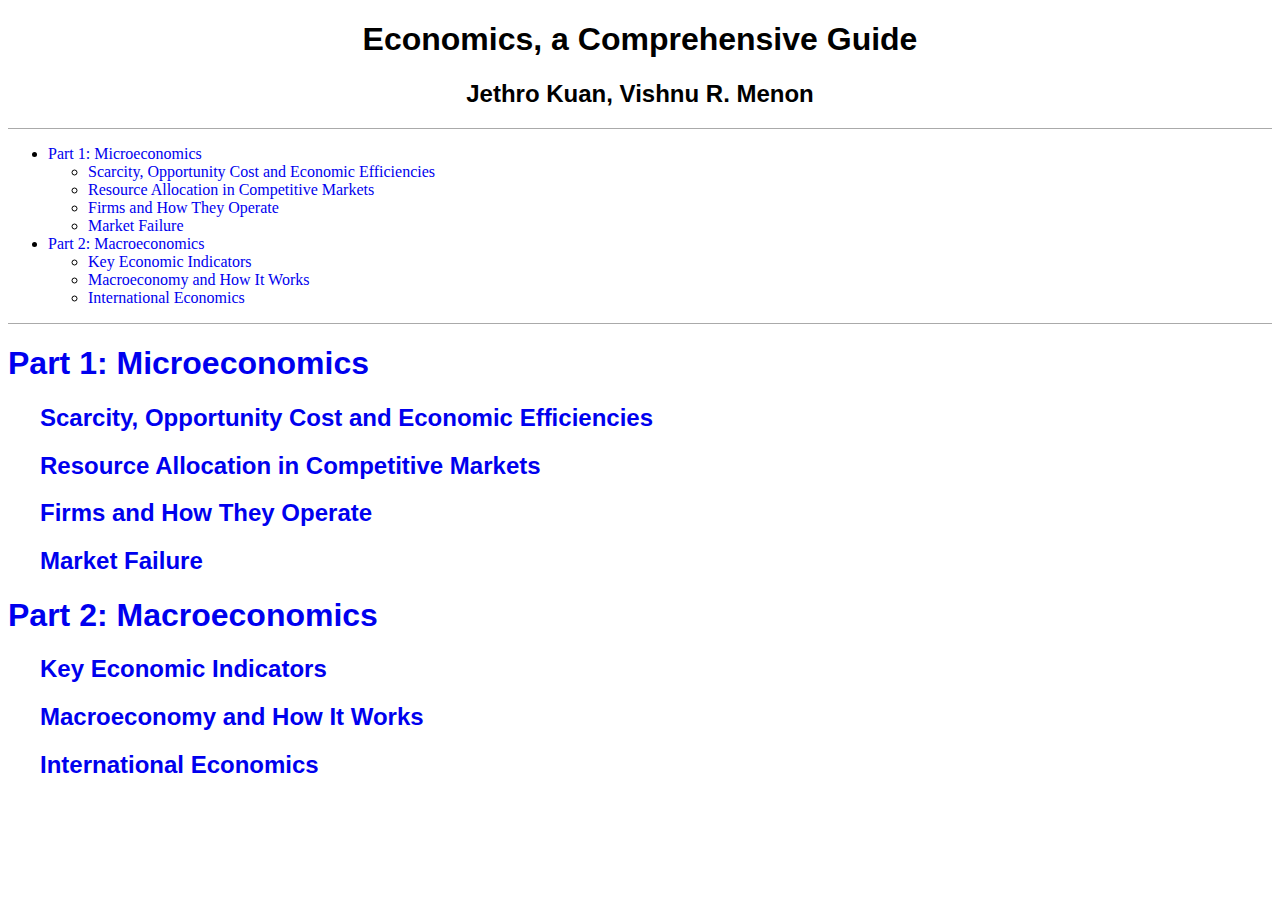
==== output/html/book.html @ 1fed78a3 "Added HTML base CSS" ====
<!DOCTYPE html>
<html>
<head>
  <meta charset="utf-8">
  <meta name="generator" content="pandoc">
  <meta name="author" content="Jethro Kuan, Vishnu R. Menon">
  <title>Economics, a Comprehensive Guide</title>
  <style type="text/css">code{white-space: pre;}</style>
  <!--[if lt IE 9]>
    <script src="http://html5shim.googlecode.com/svn/trunk/html5.js"></script>
  <![endif]-->
  <link href="data:text/css,div%23header%2C%20header%0A%20%20%20%20%7B%0A%20%20%20%20%2F%2A%20Put%20border%20on%20bottom%2E%20Separates%20it%20from%20TOC%20or%20body%20that%20comes%20after%20it%2E%20%2A%2F%0A%20%20%20%20border%2Dbottom%3A%201px%20solid%20%23aaa%3B%0A%20%20%20%20margin%2Dbottom%3A%200%2E5em%3B%0A%20%20%20%20%7D%0A%20%0A%2Etitle%20%2F%2A%20Pandoc%20title%20header%20%28h1%2Etitle%29%20%2A%2F%0A%20%20%20%20%7B%0A%20%20%20%20text%2Dalign%3A%20center%3B%0A%20%20%20%20%7D%0A%20%0A%2Eauthor%2C%20%2Edate%20%2F%2A%20Pandoc%20author%28s%29%20and%20date%20headers%20%28h2%2Eauthor%20and%20h3%2Edate%29%20%2A%2F%0A%20%20%20%20%7B%0A%20%20%20%20text%2Dalign%3A%20center%3B%0A%20%20%20%20%7D%0A%20%0A%2F%2A%20Pandoc%20table%20of%20contents%20DIV%20when%20using%20the%20%2D%2Dtoc%20option%2E%0A%20%20%20NOTE%3A%20this%20doesn%27t%20support%20Pandoc%27s%20%2D%2Did%2Dprefix%20option%20for%20%23TOC%20and%20%23header%2E%20%0A%20%20%20Probably%20would%20need%20to%20use%20div%5Bid%24%3D%27TOC%27%5D%20and%20div%5Bid%24%3D%27header%27%5D%20as%20selectors%2E%0A%2A%2F%0A%20%0Adiv%23TOC%2C%20nav%23TOC%0A%20%20%20%20%7B%0A%20%20%20%20%2F%2A%20Put%20border%20on%20bottom%20to%20separate%20it%20from%20body%2E%20%2A%2F%0A%20%20%20%20border%2Dbottom%3A%201px%20solid%20%23aaa%3B%0A%20%20%20%20margin%2Dbottom%3A%200%2E5em%3B%0A%20%20%20%20%7D%0A%20%0A%40media%20print%0A%20%20%20%20%7B%0A%20%20%20%20div%23TOC%2C%20nav%23TOC%0A%20%20%20%20%20%20%20%20%7B%0A%20%20%20%20%20%20%20%20%2F%2A%20Don%27t%20display%20TOC%20in%20print%20%2A%2F%0A%20%20%20%20%20%20%20%20display%3A%20none%3B%0A%20%20%20%20%20%20%20%20%7D%0A%20%20%20%20%7D%0A%20%0A%2F%2A%20%2D%2D%2D%2D%20Headers%20and%20sections%20%2D%2D%2D%2D%20%2A%2F%0A%20%0Ah1%2C%20h2%2C%20h3%2C%20h4%2C%20h5%2C%20h6%0A%7B%0A%20%20%20%20font%2Dfamily%3A%20%22Helvetica%20Neue%22%2C%20Helvetica%2C%20%22Liberation%20Sans%22%2C%20Calibri%2C%20Arial%2C%20sans%2Dserif%3B%20%2F%2A%20Sans%2Dserif%20headers%20%2A%2F%0A%20%0A%20%20%20%20%2F%2A%20font%2Dfamily%3A%20%22Liberation%20Serif%22%2C%20%22Georgia%22%2C%20%22Times%20New%20Roman%22%2C%20serif%3B%20%2F%2A%20Serif%20headers%20%2A%2F%0A%20%0A%20%20%20%20page%2Dbreak%2Dafter%3A%20avoid%3B%20%2F%2A%20Firefox%2C%20Chrome%2C%20and%20Safari%20do%20not%20support%20the%20property%20value%20%22avoid%22%20%2A%2F%0A%7D%0A%20%0A%2F%2A%20Pandoc%20with%20%2D%2Dsection%2Ddivs%20option%20%2A%2F%0A%20%0Adiv%20div%2C%20section%20section%20%2F%2A%20Nested%20sections%20%2A%2F%0A%20%20%20%20%7B%0A%20%20%20%20margin%2Dleft%3A%202em%3B%20%2F%2A%20This%20will%20increasingly%20indent%20nested%20header%20sections%20%2A%2F%0A%20%20%20%20%7D%0A%20%0Ap%20%7B%7D%0A%20%0Ablockquote%0A%20%20%20%20%7B%20%0A%20%20%20%20font%2Dstyle%3A%20italic%3B%0A%20%20%20%20%7D%0A%20%0Ali%20%2F%2A%20All%20list%20items%20%2A%2F%0A%20%20%20%20%7B%0A%20%20%20%20%7D%0A%20%0Ali%20%3E%20p%20%2F%2A%20Loosely%20spaced%20list%20item%20%2A%2F%0A%20%20%20%20%7B%0A%20%20%20%20margin%2Dtop%3A%201em%3B%20%2F%2A%20IE%3A%20lack%20of%20space%20above%20a%20%3Cli%3E%20when%20the%20item%20is%20inside%20a%20%3Cp%3E%20%2A%2F%0A%20%20%20%20%7D%0A%20%0Aul%20%2F%2A%20Whole%20unordered%20list%20%2A%2F%0A%20%20%20%20%7B%0A%20%20%20%20%7D%0A%20%0Aul%20li%20%2F%2A%20Unordered%20list%20item%20%2A%2F%0A%20%20%20%20%7B%0A%20%20%20%20%7D%0A%20%0Aol%20%2F%2A%20Whole%20ordered%20list%20%2A%2F%0A%20%20%20%20%7B%0A%20%20%20%20%7D%0A%20%0Aol%20li%20%2F%2A%20Ordered%20list%20item%20%2A%2F%0A%20%20%20%20%7B%0A%20%20%20%20%7D%0A%20%0Ahr%20%7B%7D%0A%20%0A%2F%2A%20%2D%2D%2D%2D%20Some%20span%20elements%20%2D%2D%2D%20%2A%2F%0A%20%0Asub%20%2F%2A%20Subscripts%2E%20Pandoc%3A%20H%7E2%7EO%20%2A%2F%0A%20%20%20%20%7B%0A%20%20%20%20%7D%0A%20%0Asup%20%2F%2A%20Superscripts%2E%20Pandoc%3A%20The%202%5End%5E%20try%2E%20%2A%2F%0A%20%20%20%20%7B%0A%20%20%20%20%7D%0A%20%20%20%20%0Aem%20%2F%2A%20Emphasis%2E%20Markdown%3A%20%2Aemphasis%2A%20or%20%5Femphasis%5F%20%2A%2F%0A%20%20%20%20%7B%0A%20%20%20%20%7D%0A%20%20%20%20%0Aem%20%3E%20em%20%2F%2A%20Emphasis%20within%20emphasis%3A%20%2AThis%20is%20all%20%2Aemphasized%2A%20except%20that%2A%20%2A%2F%0A%20%20%20%20%7B%0A%20%20%20%20font%2Dstyle%3A%20normal%3B%0A%20%20%20%20%7D%0A%20%0Astrong%20%2F%2A%20Markdown%20%2A%2Astrong%2A%2A%20or%20%5F%5Fstrong%5F%5F%20%2A%2F%0A%20%20%20%20%7B%0A%20%20%20%20%7D%0A%20%0A%2F%2A%20%2D%2D%2D%2D%20Links%20%28anchors%29%20%2D%2D%2D%2D%20%2A%2F%0A%20%0Aa%20%2F%2A%20All%20links%20%2A%2F%0A%20%20%20%20%7B%0A%20%20%20%20%2F%2A%20Keep%20links%20clean%2E%20On%20screen%2C%20they%20are%20colored%3B%20in%20print%2C%20they%20do%20nothing%20anyway%2E%20%2A%2F%0A%20%20%20%20text%2Ddecoration%3A%20none%3B%0A%20%20%20%20%7D%0A%20%0A%40media%20screen%0A%20%20%20%20%7B%0A%20%20%20%20a%3Ahover%0A%20%20%20%20%20%20%20%20%7B%0A%20%20%20%20%20%20%20%20%2F%2A%20On%20hover%2C%20we%20indicate%20a%20bit%20more%20that%20it%20is%20a%20link%2E%20%2A%2F%0A%20%20%20%20%20%20%20%20text%2Ddecoration%3A%20underline%3B%0A%20%20%20%20%20%20%20%20%7D%0A%20%20%20%20%7D%0A%20%0A%40media%20print%0A%20%20%20%20%7B%0A%20%20%20%20a%20%20%20%7B%0A%20%20%20%20%20%20%20%20%2F%2A%20In%20print%2C%20a%20colored%20link%20is%20useless%2C%20so%20un%2Dstyle%20it%2E%20%2A%2F%0A%20%20%20%20%20%20%20%20color%3A%20black%3B%0A%20%20%20%20%20%20%20%20background%3A%20transparent%3B%0A%20%20%20%20%20%20%20%20%7D%0A%20%20%20%20%20%20%20%20%0A%20%20%20%20a%5Bhref%5E%3D%22http%3A%2F%2F%22%5D%3Aafter%2C%20a%5Bhref%5E%3D%22https%3A%2F%2F%22%5D%3Aafter%0A%20%20%20%20%20%20%20%20%7B%0A%20%20%20%20%20%20%20%20%2F%2A%20However%2C%20links%20that%20go%20somewhere%20else%2C%20might%20be%20useful%20to%20the%20reader%2C%0A%20%20%20%20%20%20%20%20%20%20%20so%20for%20http%20and%20https%20links%2C%20print%20the%20URL%20after%20what%20was%20the%20link%20%0A%20%20%20%20%20%20%20%20%20%20%20text%20in%20parens%0A%20%20%20%20%20%20%20%20%2A%2F%0A%20%20%20%20%20%20%20%20content%3A%20%22%20%28%22%20attr%28href%29%20%22%29%20%22%3B%0A%20%20%20%20%20%20%20%20font%2Dsize%3A%2090%25%3B%0A%20%20%20%20%20%20%20%20%7D%0A%20%20%20%20%7D%0A%20%0A%2F%2A%20%2D%2D%2D%2D%20Images%20%2D%2D%2D%2D%20%2A%2F%0A%20%0Aimg%0A%20%20%20%20%7B%0A%20%20%20%20%2F%2A%20Let%20it%20be%20inline%20left%2Fright%20where%20it%20wants%20to%20be%2C%20but%20verticality%20make%20%0A%20%20%20%20%20%20%20it%20in%20the%20middle%20to%20look%20nicer%2C%20but%20opinions%20differ%2C%20and%20if%20in%20a%20multi%2Dline%20%0A%20%20%20%20%20%20%20paragraph%2C%20it%20might%20not%20be%20so%20great%2E%20%0A%20%20%20%20%2A%2F%0A%20%20%20%20vertical%2Dalign%3A%20middle%3B%0A%20%20%20%20%7D%0A%20%0Adiv%2Efigure%20%2F%2A%20Pandoc%20figure%2Dstyle%20image%20%2A%2F%0A%20%20%20%20%7B%0A%20%20%20%20%2F%2A%20Center%20the%20image%20and%20caption%20%2A%2F%0A%20%20%20%20margin%2Dleft%3A%20auto%3B%0A%20%20%20%20margin%2Dright%3A%20auto%3B%0A%20%20%20%20text%2Dalign%3A%20center%3B%0A%20%20%20%20font%2Dstyle%3A%20italic%3B%0A%20%20%20%20%7D%0A%20%0Ap%2Ecaption%20%2F%2A%20Pandoc%20figure%2Dstyle%20caption%20within%20div%2Efigure%20%2A%2F%0A%20%20%20%20%7B%0A%20%20%20%20%2F%2A%20Inherits%20div%2Efigure%20props%20by%20default%20%2A%2F%0A%20%20%20%20%7D%0A%20%0A%2F%2A%20%2D%2D%2D%2D%20Code%20blocks%20and%20spans%20%2D%2D%2D%2D%20%2A%2F%0A%20%0Apre%2C%20code%20%0A%20%20%20%20%7B%0A%20%20%20%20background%2Dcolor%3A%20%23fdf7ee%3B%0A%20%20%20%20%2F%2A%20BEGIN%20word%20wrap%20%2A%2F%0A%20%20%20%20%2F%2A%20Need%20all%20the%20following%20to%20word%20wrap%20instead%20of%20scroll%20box%20%2A%2F%0A%20%20%20%20%2F%2A%20This%20will%20override%20the%20overflow%3Aauto%20if%20present%20%2A%2F%0A%20%20%20%20white%2Dspace%3A%20pre%2Dwrap%3B%20%2F%2A%20css%2D3%20%2A%2F%0A%20%20%20%20white%2Dspace%3A%20%2Dmoz%2Dpre%2Dwrap%20%21important%3B%20%2F%2A%20Mozilla%2C%20since%201999%20%2A%2F%0A%20%20%20%20white%2Dspace%3A%20%2Dpre%2Dwrap%3B%20%2F%2A%20Opera%204%2D6%20%2A%2F%0A%20%20%20%20white%2Dspace%3A%20%2Do%2Dpre%2Dwrap%3B%20%2F%2A%20Opera%207%20%2A%2F%0A%20%20%20%20word%2Dwrap%3A%20break%2Dword%3B%20%2F%2A%20Internet%20Explorer%205%2E5%2B%20%2A%2F%0A%20%20%20%20%2F%2A%20END%20word%20wrap%20%2A%2F%0A%20%20%20%20%7D%0A%20%0Apre%20%2F%2A%20Code%20blocks%20%2A%2F%0A%20%20%20%20%7B%0A%20%20%20%20%2F%2A%20Distinguish%20pre%20blocks%20from%20other%20text%20by%20more%20than%20the%20font%20with%20a%20background%20tint%2E%20%2A%2F%0A%20%20%20%20padding%3A%200%2E5em%3B%20%2F%2A%20Since%20we%20have%20a%20background%20color%20%2A%2F%0A%20%20%20%20border%2Dradius%3A%205px%3B%20%2F%2A%20Softens%20it%20%2A%2F%0A%20%20%20%20%2F%2A%20Give%20it%20a%20some%20definition%20%2A%2F%0A%20%20%20%20border%3A%201px%20solid%20%23aaa%3B%0A%20%20%20%20%2F%2A%20Set%20it%20off%20left%20and%20right%2C%20seems%20to%20look%20a%20bit%20nicer%20when%20we%20have%20a%20background%20%2A%2F%0A%20%20%20%20margin%2Dleft%3A%20%200%2E5em%3B%0A%20%20%20%20margin%2Dright%3A%200%2E5em%3B%0A%20%20%20%20%7D%0A%20%0A%40media%20screen%0A%20%20%20%20%7B%0A%20%20%20%20pre%0A%20%20%20%20%20%20%20%20%7B%0A%20%20%20%20%20%20%20%20%2F%2A%20On%20screen%2C%20use%20an%20auto%20scroll%20box%20for%20long%20lines%2C%20unless%20word%2Dwrap%20is%20enabled%20%2A%2F%0A%20%20%20%20%20%20%20%20white%2Dspace%3A%20pre%3B%0A%20%20%20%20%20%20%20%20overflow%3A%20auto%3B%0A%20%20%20%20%20%20%20%20%2F%2A%20Dotted%20looks%20better%20on%20screen%20and%20solid%20seems%20to%20print%20better%2E%20%2A%2F%0A%20%20%20%20%20%20%20%20border%3A%201px%20dotted%20%23777%3B%0A%20%20%20%20%20%20%20%20%7D%0A%20%20%20%20%7D%0A%20%0Acode%20%2F%2A%20All%20inline%20code%20spans%20%2A%2F%0A%20%20%20%20%7B%0A%20%20%20%20%7D%0A%20%0Ap%20%3E%20code%2C%20li%20%3E%20code%20%2F%2A%20Code%20spans%20in%20paragraphs%20and%20tight%20lists%20%2A%2F%0A%20%20%20%20%7B%0A%20%20%20%20%2F%2A%20Pad%20a%20little%20from%20adjacent%20text%20%2A%2F%0A%20%20%20%20padding%2Dleft%3A%20%202px%3B%0A%20%20%20%20padding%2Dright%3A%202px%3B%0A%20%20%20%20%7D%0A%20%20%20%20%0Ali%20%3E%20p%20code%20%2F%2A%20Code%20span%20in%20a%20loose%20list%20%2A%2F%0A%20%20%20%20%7B%0A%20%20%20%20%2F%2A%20We%20have%20room%20for%20some%20more%20background%20color%20above%20and%20below%20%2A%2F%0A%20%20%20%20padding%3A%202px%3B%0A%20%20%20%20%7D%0A%20%0A%2F%2A%20%2D%2D%2D%2D%20Math%20%2D%2D%2D%2D%20%2A%2F%0A%20%0Aspan%2Emath%20%2F%2A%20Pandoc%20inline%20math%20default%20and%20%2D%2Djsmath%20inline%20math%20%2A%2F%0A%20%20%20%20%7B%0A%20%20%20%20%2F%2A%20Tried%20font%2Dstyle%3Aitalic%20here%2C%20and%20it%20messed%20up%20MathJax%20rendering%20in%20some%20browsers%2E%20Maybe%20don%27t%20mess%20with%20at%20all%2E%20%2A%2F%0A%20%20%20%20%7D%0A%20%20%20%20%0Adiv%2Emath%20%2F%2A%20Pandoc%20%2D%2Djsmath%20display%20math%20%2A%2F%0A%20%20%20%20%7B%0A%20%20%20%20%7D%0A%20%20%20%20%0Aspan%2ELaTeX%20%2F%2A%20Pandoc%20%2D%2Dlatexmathml%20math%20%2A%2F%0A%20%20%20%20%7B%0A%20%20%20%20%7D%20%0A%20%0Aeq%20%2F%2A%20Pandoc%20%2D%2Dgladtex%20math%20%2A%2F%0A%20%20%20%20%7B%0A%20%20%20%20%7D%20%0A%20%0A%2F%2A%20%2D%2D%2D%2D%20Tables%20%2D%2D%2D%2D%20%2A%2F%0A%20%0A%2F%2A%20%20A%20clean%20textbook%2Dlike%20style%20with%20horizontal%20lines%20above%20and%20below%20and%20under%20%0A%20%20%20%20the%20header%2E%20Rows%20highlight%20on%20hover%20to%20help%20scanning%20the%20table%20on%20screen%2E%0A%2A%2F%0A%20%0Atable%0A%20%20%20%20%7B%0A%20%20%20%20border%2Dcollapse%3A%20collapse%3B%0A%20%20%20%20border%2Dspacing%3A%200%3B%20%2F%2A%20IE%206%20%2A%2F%0A%20%0A%20%20%20%20border%2Dbottom%3A%202pt%20solid%20%23000%3B%0A%20%20%20%20border%2Dtop%3A%202pt%20solid%20%23000%3B%20%2F%2A%20The%20caption%20on%20top%20will%20not%20have%20a%20bottom%2Dborder%20%2A%2F%0A%20%0A%20%20%20%20%2F%2A%20Center%20%2A%2F%0A%20%20%20%20margin%2Dleft%3A%20auto%3B%0A%20%20%20%20margin%2Dright%3A%20auto%3B%0A%20%20%20%20%7D%0A%20%20%20%20%0Athead%20%2F%2A%20Entire%20table%20header%20%2A%2F%0A%20%20%20%20%7B%0A%20%20%20%20border%2Dbottom%3A%201pt%20solid%20%23000%3B%0A%20%20%20%20background%2Dcolor%3A%20%23eee%3B%20%2F%2A%20Does%20this%20BG%20print%20well%3F%20%2A%2F%0A%20%20%20%20%7D%0A%20%0Atr%2Eheader%20%2F%2A%20Each%20header%20row%20%2A%2F%0A%20%20%20%20%7B%0A%20%20%20%20%7D%20%0A%20%0Atbody%20%2F%2A%20Entire%20table%20%20body%20%2A%2F%0A%20%20%20%20%7B%0A%20%20%20%20%7D%0A%20%0A%2F%2A%20Table%20body%20rows%20%2A%2F%0A%20%0Atr%20%20%7B%0A%20%20%20%20%7D%0Atr%2Eodd%3Ahover%2C%20tr%2Eeven%3Ahover%20%2F%2A%20Use%20%2Eodd%20and%20%2Eeven%20classes%20to%20avoid%20styling%20rows%20in%20other%20tables%20%2A%2F%0A%20%20%20%20%7B%0A%20%20%20%20background%2Dcolor%3A%20%23eee%3B%0A%20%20%20%20%7D%0A%20%20%20%20%0A%2F%2A%20Odd%20and%20even%20rows%20%2A%2F%0Atr%2Eodd%20%7B%7D%0Atr%2Eeven%20%7B%7D%0A%20%0Atd%2C%20th%20%2F%2A%20Table%20cells%20and%20table%20header%20cells%20%2A%2F%0A%20%20%20%20%7B%20%0A%20%20%20%20vertical%2Dalign%3A%20top%3B%20%2F%2A%20Word%20%2A%2F%0A%20%20%20%20vertical%2Dalign%3A%20baseline%3B%20%2F%2A%20Others%20%2A%2F%0A%20%20%20%20padding%2Dleft%3A%20%20%200%2E5em%3B%0A%20%20%20%20padding%2Dright%3A%20%200%2E5em%3B%0A%20%20%20%20padding%2Dtop%3A%20%20%20%200%2E2em%3B%0A%20%20%20%20padding%2Dbottom%3A%200%2E2em%3B%0A%20%20%20%20%7D%0A%20%20%20%20%0A%2F%2A%20Removes%20padding%20on%20left%20and%20right%20of%20table%20for%20a%20tight%20look%2E%20Good%20if%20thead%20has%20no%20background%20color%2A%2F%0A%2F%2A%0Atr%20td%3Alast%2Dchild%2C%20tr%20th%3Alast%2Dchild%0A%20%20%20%20%7B%0A%20%20%20%20padding%2Dright%3A%200%3B%0A%20%20%20%20%7D%0Atr%20td%3Afirst%2Dchild%2C%20tr%20th%3Afirst%2Dchild%20%0A%20%20%20%20%7B%0A%20%20%20%20padding%2Dleft%3A%200%3B%0A%20%20%20%20%7D%0A%2A%2F%0A%20%0Ath%20%2F%2A%20Table%20header%20cells%20%2A%2F%0A%20%20%20%20%7B%0A%20%20%20%20font%2Dweight%3A%20bold%3B%20%0A%20%20%20%20%7D%0A%20%0Atfoot%20%2F%2A%20Table%20footer%20%28what%20appears%20here%20if%20caption%20is%20on%20top%3F%29%20%2A%2F%0A%20%20%20%20%7B%0A%20%20%20%20%7D%0A%20%0Acaption%20%2F%2A%20This%20is%20for%20a%20table%20caption%20tag%2C%20not%20the%20p%2Ecaption%20Pandoc%20uses%20in%20a%20div%2Efigure%20%2A%2F%0A%20%20%20%20%7B%0A%20%20%20%20caption%2Dside%3A%20top%3B%0A%20%20%20%20border%3A%20none%3B%0A%20%20%20%20font%2Dsize%3A%200%2E9em%3B%0A%20%20%20%20font%2Dstyle%3A%20italic%3B%0A%20%20%20%20text%2Dalign%3A%20center%3B%0A%20%20%20%20margin%2Dbottom%3A%200%2E3em%3B%20%2F%2A%20Good%20for%20when%20on%20top%20%2A%2F%0A%20%20%20%20padding%2Dbottom%3A%200%2E2em%3B%0A%20%20%20%20%7D%0A%20%0A%2F%2A%20%2D%2D%2D%2D%20Definition%20lists%20%2D%2D%2D%2D%20%2A%2F%0A%20%0Adl%20%2F%2A%20The%20whole%20list%20%2A%2F%0A%20%20%20%20%7B%0A%20%20%20%20border%2Dtop%3A%202pt%20solid%20black%3B%0A%20%20%20%20padding%2Dtop%3A%200%2E5em%3B%0A%20%20%20%20border%2Dbottom%3A%202pt%20solid%20black%3B%0A%20%20%20%20%7D%0A%20%0Adt%20%2F%2A%20Definition%20term%20%2A%2F%0A%20%20%20%20%7B%0A%20%20%20%20font%2Dweight%3A%20bold%3B%0A%20%20%20%20%7D%0A%20%0Add%2Bdt%20%2F%2A%202nd%20or%20greater%20term%20in%20the%20list%20%2A%2F%0A%20%20%20%20%7B%0A%20%20%20%20border%2Dtop%3A%201pt%20solid%20black%3B%0A%20%20%20%20padding%2Dtop%3A%200%2E5em%3B%0A%20%20%20%20%7D%0A%20%20%20%20%0Add%20%2F%2A%20A%20definition%20%2A%2F%0A%20%20%20%20%7B%0A%20%20%20%20margin%2Dbottom%3A%200%2E5em%3B%0A%20%20%20%20%7D%0A%20%0Add%2Bdd%20%2F%2A%202nd%20or%20greater%20definition%20of%20a%20term%20%2A%2F%0A%20%20%20%20%7B%0A%20%20%20%20border%2Dtop%3A%201px%20solid%20black%3B%20%2F%2A%20To%20separate%20multiple%20definitions%20%2A%2F%0A%20%20%20%20%7D%0A%20%20%20%20%0A%2F%2A%20%2D%2D%2D%2D%20Footnotes%20%2D%2D%2D%2D%20%2A%2F%0A%20%0Aa%2Efootnote%2C%20a%2EfootnoteRef%20%7B%20%2F%2A%20Pandoc%2C%20MultiMarkdown%20footnote%20links%20%2A%2F%0A%20%20%20%20font%2Dsize%3A%20small%3B%20%0A%20%20%20%20vertical%2Dalign%3A%20text%2Dtop%3B%0A%7D%0A%20%0Aa%5Bhref%5E%3D%22%23fnref%22%5D%2C%20a%2Ereversefootnote%20%2F%2A%20Pandoc%2C%20MultiMarkdown%2C%20%3F%3F%20footnote%20back%20links%20%2A%2F%0A%20%20%20%20%7B%0A%20%20%20%20%7D%0A%20%0A%40media%20print%0A%20%20%20%20%7B%0A%20%20%20%20a%5Bhref%5E%3D%22%23fnref%22%5D%2C%20a%2Ereversefootnote%20%2F%2A%20Pandoc%2C%20MultiMarkdown%20%2A%2F%0A%20%20%20%20%20%20%20%20%7B%0A%20%20%20%20%20%20%20%20%2F%2A%20Don%27t%20display%20these%20at%20all%20in%20print%20since%20the%20arrow%20is%20only%20something%20to%20click%20on%20%2A%2F%0A%20%20%20%20%20%20%20%20display%3A%20none%3B%0A%20%20%20%20%20%20%20%20%7D%0A%20%20%20%20%7D%0A%20%20%20%20%0Adiv%2Efootnotes%20%2F%2A%20Pandoc%20footnotes%20div%20at%20end%20of%20the%20document%20%2A%2F%0A%20%20%20%20%7B%0A%20%20%20%20%7D%0A%20%20%20%20%0Adiv%2Efootnotes%20li%5Bid%5E%3D%22fn%22%5D%20%2F%2A%20A%20footnote%20item%20within%20that%20div%20%2A%2F%0A%20%20%20%20%7B%0A%20%20%20%20%7D%0A%20%0A%2F%2A%20You%20can%20class%20stuff%20as%20%22noprint%22%20to%20not%20print%2E%20%0A%20%20%20Useful%20since%20you%20can%27t%20set%20this%20media%20conditional%20inside%20an%20HTML%20element%27s%20%0A%20%20%20style%20attribute%20%28I%20think%29%2C%20and%20you%20don%27t%20want%20to%20make%20another%20stylesheet%20that%20%0A%20%20%20imports%20this%20one%20and%20adds%20a%20class%20just%20to%20do%20this%2E%0A%2A%2F%0A%20%0A%40media%20print%0A%20%20%20%20%7B%0A%20%20%20%20%2Enoprint%0A%20%20%20%20%20%20%20%20%7B%0A%20%20%20%20%20%20%20%20display%3Anone%3B%0A%20%20%20%20%20%20%20%20%7D%0A%20%20%20%20%7D%0A" rel="stylesheet">
</head>
<body>
<header>
<h1 class="title">Economics, a Comprehensive Guide</h1>
<h2 class="author">Jethro Kuan, Vishnu R. Menon</h2>
</header>
<nav id="TOC">
<ul>
<li><a href="#part-1-microeconomics">Part 1: Microeconomics</a><ul>
<li><a href="#scarcity-opportunity-cost-and-economic-efficiencies">Scarcity, Opportunity Cost and Economic Efficiencies</a></li>
<li><a href="#resource-allocation-in-competitive-markets">Resource Allocation in Competitive Markets</a></li>
<li><a href="#firms-and-how-they-operate">Firms and How They Operate</a></li>
<li><a href="#market-failure">Market Failure</a></li>
</ul></li>
<li><a href="#part-2-macroeconomics">Part 2: Macroeconomics</a><ul>
<li><a href="#key-economic-indicators">Key Economic Indicators</a></li>
<li><a href="#macroeconomy-and-how-it-works">Macroeconomy and How It Works</a></li>
<li><a href="#international-economics">International Economics</a></li>
</ul></li>
</ul>
</nav>
<p></p>
<section id="part-1-microeconomics" class="level1">
<h1><a href="#part-1-microeconomics">Part 1: Microeconomics</a></h1>
<section id="scarcity-opportunity-cost-and-economic-efficiencies" class="level2">
<h2><a href="#scarcity-opportunity-cost-and-economic-efficiencies">Scarcity, Opportunity Cost and Economic Efficiencies</a></h2>
</section>
<section id="resource-allocation-in-competitive-markets" class="level2">
<h2><a href="#resource-allocation-in-competitive-markets">Resource Allocation in Competitive Markets</a></h2>
</section>
<section id="firms-and-how-they-operate" class="level2">
<h2><a href="#firms-and-how-they-operate">Firms and How They Operate</a></h2>
</section>
<section id="market-failure" class="level2">
<h2><a href="#market-failure">Market Failure</a></h2>
</section>
</section>
<section id="part-2-macroeconomics" class="level1">
<h1><a href="#part-2-macroeconomics">Part 2: Macroeconomics</a></h1>
<section id="key-economic-indicators" class="level2">
<h2><a href="#key-economic-indicators">Key Economic Indicators</a></h2>
</section>
<section id="macroeconomy-and-how-it-works" class="level2">
<h2><a href="#macroeconomy-and-how-it-works">Macroeconomy and How It Works</a></h2>
</section>
<section id="international-economics" class="level2">
<h2><a href="#international-economics">International Economics</a></h2>
</section>
</section>
</body>
</html>
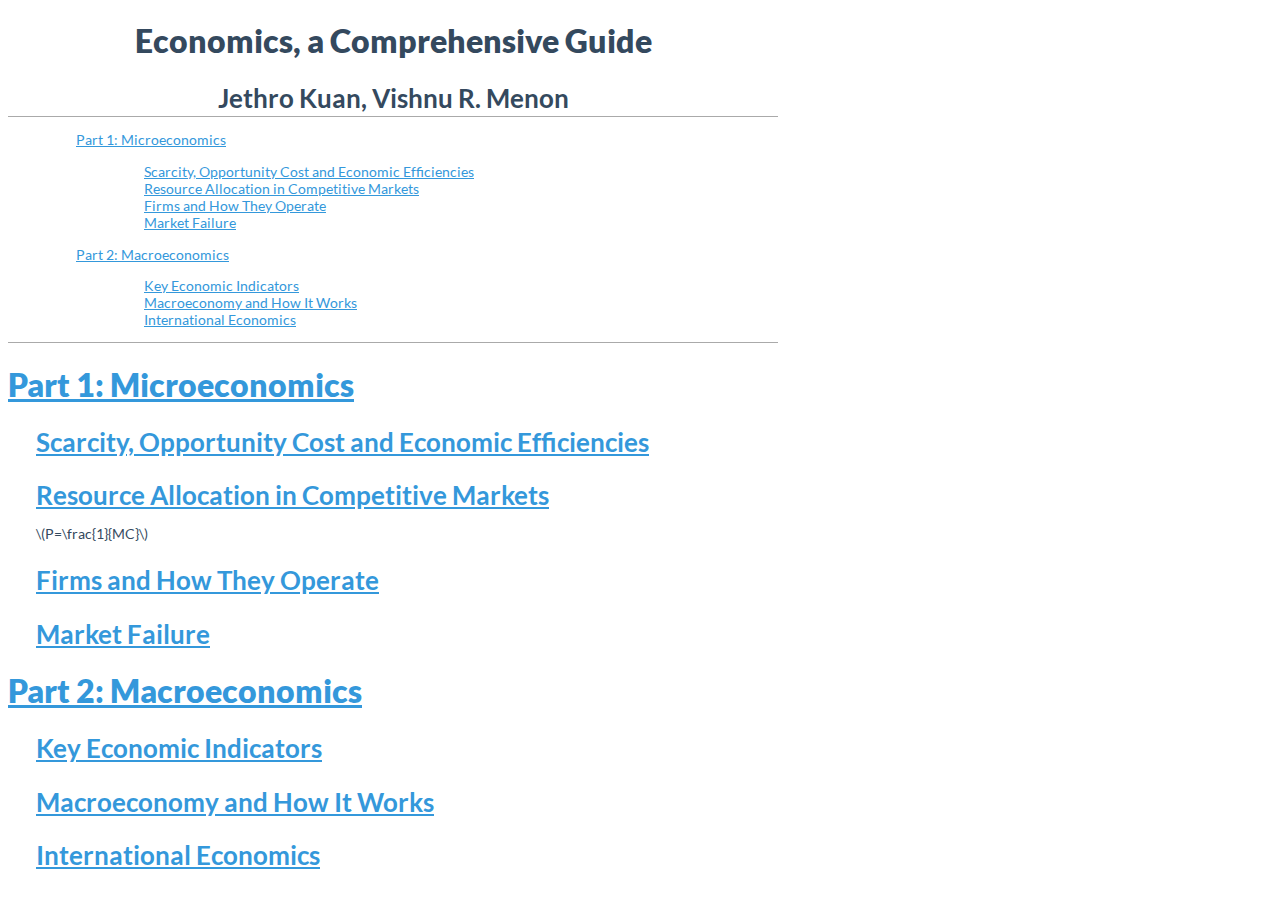
==== commit 55daca91: "trying to get mathjax to work + updated css" ====
--- a/output/html/book.html
+++ b/output/html/book.html
@@ -9,7 +9,8 @@
   <!--[if lt IE 9]>
     <script src="http://html5shim.googlecode.com/svn/trunk/html5.js"></script>
   <![endif]-->
-  <link href="data:text/css,div%23header%2C%20header%0A%20%20%20%20%7B%0A%20%20%20%20%2F%2A%20Put%20border%20on%20bottom%2E%20Separates%20it%20from%20TOC%20or%20body%20that%20comes%20after%20it%2E%20%2A%2F%0A%20%20%20%20border%2Dbottom%3A%201px%20solid%20%23aaa%3B%0A%20%20%20%20margin%2Dbottom%3A%200%2E5em%3B%0A%20%20%20%20%7D%0A%20%0A%2Etitle%20%2F%2A%20Pandoc%20title%20header%20%28h1%2Etitle%29%20%2A%2F%0A%20%20%20%20%7B%0A%20%20%20%20text%2Dalign%3A%20center%3B%0A%20%20%20%20%7D%0A%20%0A%2Eauthor%2C%20%2Edate%20%2F%2A%20Pandoc%20author%28s%29%20and%20date%20headers%20%28h2%2Eauthor%20and%20h3%2Edate%29%20%2A%2F%0A%20%20%20%20%7B%0A%20%20%20%20text%2Dalign%3A%20center%3B%0A%20%20%20%20%7D%0A%20%0A%2F%2A%20Pandoc%20table%20of%20contents%20DIV%20when%20using%20the%20%2D%2Dtoc%20option%2E%0A%20%20%20NOTE%3A%20this%20doesn%27t%20support%20Pandoc%27s%20%2D%2Did%2Dprefix%20option%20for%20%23TOC%20and%20%23header%2E%20%0A%20%20%20Probably%20would%20need%20to%20use%20div%5Bid%24%3D%27TOC%27%5D%20and%20div%5Bid%24%3D%27header%27%5D%20as%20selectors%2E%0A%2A%2F%0A%20%0Adiv%23TOC%2C%20nav%23TOC%0A%20%20%20%20%7B%0A%20%20%20%20%2F%2A%20Put%20border%20on%20bottom%20to%20separate%20it%20from%20body%2E%20%2A%2F%0A%20%20%20%20border%2Dbottom%3A%201px%20solid%20%23aaa%3B%0A%20%20%20%20margin%2Dbottom%3A%200%2E5em%3B%0A%20%20%20%20%7D%0A%20%0A%40media%20print%0A%20%20%20%20%7B%0A%20%20%20%20div%23TOC%2C%20nav%23TOC%0A%20%20%20%20%20%20%20%20%7B%0A%20%20%20%20%20%20%20%20%2F%2A%20Don%27t%20display%20TOC%20in%20print%20%2A%2F%0A%20%20%20%20%20%20%20%20display%3A%20none%3B%0A%20%20%20%20%20%20%20%20%7D%0A%20%20%20%20%7D%0A%20%0A%2F%2A%20%2D%2D%2D%2D%20Headers%20and%20sections%20%2D%2D%2D%2D%20%2A%2F%0A%20%0Ah1%2C%20h2%2C%20h3%2C%20h4%2C%20h5%2C%20h6%0A%7B%0A%20%20%20%20font%2Dfamily%3A%20%22Helvetica%20Neue%22%2C%20Helvetica%2C%20%22Liberation%20Sans%22%2C%20Calibri%2C%20Arial%2C%20sans%2Dserif%3B%20%2F%2A%20Sans%2Dserif%20headers%20%2A%2F%0A%20%0A%20%20%20%20%2F%2A%20font%2Dfamily%3A%20%22Liberation%20Serif%22%2C%20%22Georgia%22%2C%20%22Times%20New%20Roman%22%2C%20serif%3B%20%2F%2A%20Serif%20headers%20%2A%2F%0A%20%0A%20%20%20%20page%2Dbreak%2Dafter%3A%20avoid%3B%20%2F%2A%20Firefox%2C%20Chrome%2C%20and%20Safari%20do%20not%20support%20the%20property%20value%20%22avoid%22%20%2A%2F%0A%7D%0A%20%0A%2F%2A%20Pandoc%20with%20%2D%2Dsection%2Ddivs%20option%20%2A%2F%0A%20%0Adiv%20div%2C%20section%20section%20%2F%2A%20Nested%20sections%20%2A%2F%0A%20%20%20%20%7B%0A%20%20%20%20margin%2Dleft%3A%202em%3B%20%2F%2A%20This%20will%20increasingly%20indent%20nested%20header%20sections%20%2A%2F%0A%20%20%20%20%7D%0A%20%0Ap%20%7B%7D%0A%20%0Ablockquote%0A%20%20%20%20%7B%20%0A%20%20%20%20font%2Dstyle%3A%20italic%3B%0A%20%20%20%20%7D%0A%20%0Ali%20%2F%2A%20All%20list%20items%20%2A%2F%0A%20%20%20%20%7B%0A%20%20%20%20%7D%0A%20%0Ali%20%3E%20p%20%2F%2A%20Loosely%20spaced%20list%20item%20%2A%2F%0A%20%20%20%20%7B%0A%20%20%20%20margin%2Dtop%3A%201em%3B%20%2F%2A%20IE%3A%20lack%20of%20space%20above%20a%20%3Cli%3E%20when%20the%20item%20is%20inside%20a%20%3Cp%3E%20%2A%2F%0A%20%20%20%20%7D%0A%20%0Aul%20%2F%2A%20Whole%20unordered%20list%20%2A%2F%0A%20%20%20%20%7B%0A%20%20%20%20%7D%0A%20%0Aul%20li%20%2F%2A%20Unordered%20list%20item%20%2A%2F%0A%20%20%20%20%7B%0A%20%20%20%20%7D%0A%20%0Aol%20%2F%2A%20Whole%20ordered%20list%20%2A%2F%0A%20%20%20%20%7B%0A%20%20%20%20%7D%0A%20%0Aol%20li%20%2F%2A%20Ordered%20list%20item%20%2A%2F%0A%20%20%20%20%7B%0A%20%20%20%20%7D%0A%20%0Ahr%20%7B%7D%0A%20%0A%2F%2A%20%2D%2D%2D%2D%20Some%20span%20elements%20%2D%2D%2D%20%2A%2F%0A%20%0Asub%20%2F%2A%20Subscripts%2E%20Pandoc%3A%20H%7E2%7EO%20%2A%2F%0A%20%20%20%20%7B%0A%20%20%20%20%7D%0A%20%0Asup%20%2F%2A%20Superscripts%2E%20Pandoc%3A%20The%202%5End%5E%20try%2E%20%2A%2F%0A%20%20%20%20%7B%0A%20%20%20%20%7D%0A%20%20%20%20%0Aem%20%2F%2A%20Emphasis%2E%20Markdown%3A%20%2Aemphasis%2A%20or%20%5Femphasis%5F%20%2A%2F%0A%20%20%20%20%7B%0A%20%20%20%20%7D%0A%20%20%20%20%0Aem%20%3E%20em%20%2F%2A%20Emphasis%20within%20emphasis%3A%20%2AThis%20is%20all%20%2Aemphasized%2A%20except%20that%2A%20%2A%2F%0A%20%20%20%20%7B%0A%20%20%20%20font%2Dstyle%3A%20normal%3B%0A%20%20%20%20%7D%0A%20%0Astrong%20%2F%2A%20Markdown%20%2A%2Astrong%2A%2A%20or%20%5F%5Fstrong%5F%5F%20%2A%2F%0A%20%20%20%20%7B%0A%20%20%20%20%7D%0A%20%0A%2F%2A%20%2D%2D%2D%2D%20Links%20%28anchors%29%20%2D%2D%2D%2D%20%2A%2F%0A%20%0Aa%20%2F%2A%20All%20links%20%2A%2F%0A%20%20%20%20%7B%0A%20%20%20%20%2F%2A%20Keep%20links%20clean%2E%20On%20screen%2C%20they%20are%20colored%3B%20in%20print%2C%20they%20do%20nothing%20anyway%2E%20%2A%2F%0A%20%20%20%20text%2Ddecoration%3A%20none%3B%0A%20%20%20%20%7D%0A%20%0A%40media%20screen%0A%20%20%20%20%7B%0A%20%20%20%20a%3Ahover%0A%20%20%20%20%20%20%20%20%7B%0A%20%20%20%20%20%20%20%20%2F%2A%20On%20hover%2C%20we%20indicate%20a%20bit%20more%20that%20it%20is%20a%20link%2E%20%2A%2F%0A%20%20%20%20%20%20%20%20text%2Ddecoration%3A%20underline%3B%0A%20%20%20%20%20%20%20%20%7D%0A%20%20%20%20%7D%0A%20%0A%40media%20print%0A%20%20%20%20%7B%0A%20%20%20%20a%20%20%20%7B%0A%20%20%20%20%20%20%20%20%2F%2A%20In%20print%2C%20a%20colored%20link%20is%20useless%2C%20so%20un%2Dstyle%20it%2E%20%2A%2F%0A%20%20%20%20%20%20%20%20color%3A%20black%3B%0A%20%20%20%20%20%20%20%20background%3A%20transparent%3B%0A%20%20%20%20%20%20%20%20%7D%0A%20%20%20%20%20%20%20%20%0A%20%20%20%20a%5Bhref%5E%3D%22http%3A%2F%2F%22%5D%3Aafter%2C%20a%5Bhref%5E%3D%22https%3A%2F%2F%22%5D%3Aafter%0A%20%20%20%20%20%20%20%20%7B%0A%20%20%20%20%20%20%20%20%2F%2A%20However%2C%20links%20that%20go%20somewhere%20else%2C%20might%20be%20useful%20to%20the%20reader%2C%0A%20%20%20%20%20%20%20%20%20%20%20so%20for%20http%20and%20https%20links%2C%20print%20the%20URL%20after%20what%20was%20the%20link%20%0A%20%20%20%20%20%20%20%20%20%20%20text%20in%20parens%0A%20%20%20%20%20%20%20%20%2A%2F%0A%20%20%20%20%20%20%20%20content%3A%20%22%20%28%22%20attr%28href%29%20%22%29%20%22%3B%0A%20%20%20%20%20%20%20%20font%2Dsize%3A%2090%25%3B%0A%20%20%20%20%20%20%20%20%7D%0A%20%20%20%20%7D%0A%20%0A%2F%2A%20%2D%2D%2D%2D%20Images%20%2D%2D%2D%2D%20%2A%2F%0A%20%0Aimg%0A%20%20%20%20%7B%0A%20%20%20%20%2F%2A%20Let%20it%20be%20inline%20left%2Fright%20where%20it%20wants%20to%20be%2C%20but%20verticality%20make%20%0A%20%20%20%20%20%20%20it%20in%20the%20middle%20to%20look%20nicer%2C%20but%20opinions%20differ%2C%20and%20if%20in%20a%20multi%2Dline%20%0A%20%20%20%20%20%20%20paragraph%2C%20it%20might%20not%20be%20so%20great%2E%20%0A%20%20%20%20%2A%2F%0A%20%20%20%20vertical%2Dalign%3A%20middle%3B%0A%20%20%20%20%7D%0A%20%0Adiv%2Efigure%20%2F%2A%20Pandoc%20figure%2Dstyle%20image%20%2A%2F%0A%20%20%20%20%7B%0A%20%20%20%20%2F%2A%20Center%20the%20image%20and%20caption%20%2A%2F%0A%20%20%20%20margin%2Dleft%3A%20auto%3B%0A%20%20%20%20margin%2Dright%3A%20auto%3B%0A%20%20%20%20text%2Dalign%3A%20center%3B%0A%20%20%20%20font%2Dstyle%3A%20italic%3B%0A%20%20%20%20%7D%0A%20%0Ap%2Ecaption%20%2F%2A%20Pandoc%20figure%2Dstyle%20caption%20within%20div%2Efigure%20%2A%2F%0A%20%20%20%20%7B%0A%20%20%20%20%2F%2A%20Inherits%20div%2Efigure%20props%20by%20default%20%2A%2F%0A%20%20%20%20%7D%0A%20%0A%2F%2A%20%2D%2D%2D%2D%20Code%20blocks%20and%20spans%20%2D%2D%2D%2D%20%2A%2F%0A%20%0Apre%2C%20code%20%0A%20%20%20%20%7B%0A%20%20%20%20background%2Dcolor%3A%20%23fdf7ee%3B%0A%20%20%20%20%2F%2A%20BEGIN%20word%20wrap%20%2A%2F%0A%20%20%20%20%2F%2A%20Need%20all%20the%20following%20to%20word%20wrap%20instead%20of%20scroll%20box%20%2A%2F%0A%20%20%20%20%2F%2A%20This%20will%20override%20the%20overflow%3Aauto%20if%20present%20%2A%2F%0A%20%20%20%20white%2Dspace%3A%20pre%2Dwrap%3B%20%2F%2A%20css%2D3%20%2A%2F%0A%20%20%20%20white%2Dspace%3A%20%2Dmoz%2Dpre%2Dwrap%20%21important%3B%20%2F%2A%20Mozilla%2C%20since%201999%20%2A%2F%0A%20%20%20%20white%2Dspace%3A%20%2Dpre%2Dwrap%3B%20%2F%2A%20Opera%204%2D6%20%2A%2F%0A%20%20%20%20white%2Dspace%3A%20%2Do%2Dpre%2Dwrap%3B%20%2F%2A%20Opera%207%20%2A%2F%0A%20%20%20%20word%2Dwrap%3A%20break%2Dword%3B%20%2F%2A%20Internet%20Explorer%205%2E5%2B%20%2A%2F%0A%20%20%20%20%2F%2A%20END%20word%20wrap%20%2A%2F%0A%20%20%20%20%7D%0A%20%0Apre%20%2F%2A%20Code%20blocks%20%2A%2F%0A%20%20%20%20%7B%0A%20%20%20%20%2F%2A%20Distinguish%20pre%20blocks%20from%20other%20text%20by%20more%20than%20the%20font%20with%20a%20background%20tint%2E%20%2A%2F%0A%20%20%20%20padding%3A%200%2E5em%3B%20%2F%2A%20Since%20we%20have%20a%20background%20color%20%2A%2F%0A%20%20%20%20border%2Dradius%3A%205px%3B%20%2F%2A%20Softens%20it%20%2A%2F%0A%20%20%20%20%2F%2A%20Give%20it%20a%20some%20definition%20%2A%2F%0A%20%20%20%20border%3A%201px%20solid%20%23aaa%3B%0A%20%20%20%20%2F%2A%20Set%20it%20off%20left%20and%20right%2C%20seems%20to%20look%20a%20bit%20nicer%20when%20we%20have%20a%20background%20%2A%2F%0A%20%20%20%20margin%2Dleft%3A%20%200%2E5em%3B%0A%20%20%20%20margin%2Dright%3A%200%2E5em%3B%0A%20%20%20%20%7D%0A%20%0A%40media%20screen%0A%20%20%20%20%7B%0A%20%20%20%20pre%0A%20%20%20%20%20%20%20%20%7B%0A%20%20%20%20%20%20%20%20%2F%2A%20On%20screen%2C%20use%20an%20auto%20scroll%20box%20for%20long%20lines%2C%20unless%20word%2Dwrap%20is%20enabled%20%2A%2F%0A%20%20%20%20%20%20%20%20white%2Dspace%3A%20pre%3B%0A%20%20%20%20%20%20%20%20overflow%3A%20auto%3B%0A%20%20%20%20%20%20%20%20%2F%2A%20Dotted%20looks%20better%20on%20screen%20and%20solid%20seems%20to%20print%20better%2E%20%2A%2F%0A%20%20%20%20%20%20%20%20border%3A%201px%20dotted%20%23777%3B%0A%20%20%20%20%20%20%20%20%7D%0A%20%20%20%20%7D%0A%20%0Acode%20%2F%2A%20All%20inline%20code%20spans%20%2A%2F%0A%20%20%20%20%7B%0A%20%20%20%20%7D%0A%20%0Ap%20%3E%20code%2C%20li%20%3E%20code%20%2F%2A%20Code%20spans%20in%20paragraphs%20and%20tight%20lists%20%2A%2F%0A%20%20%20%20%7B%0A%20%20%20%20%2F%2A%20Pad%20a%20little%20from%20adjacent%20text%20%2A%2F%0A%20%20%20%20padding%2Dleft%3A%20%202px%3B%0A%20%20%20%20padding%2Dright%3A%202px%3B%0A%20%20%20%20%7D%0A%20%20%20%20%0Ali%20%3E%20p%20code%20%2F%2A%20Code%20span%20in%20a%20loose%20list%20%2A%2F%0A%20%20%20%20%7B%0A%20%20%20%20%2F%2A%20We%20have%20room%20for%20some%20more%20background%20color%20above%20and%20below%20%2A%2F%0A%20%20%20%20padding%3A%202px%3B%0A%20%20%20%20%7D%0A%20%0A%2F%2A%20%2D%2D%2D%2D%20Math%20%2D%2D%2D%2D%20%2A%2F%0A%20%0Aspan%2Emath%20%2F%2A%20Pandoc%20inline%20math%20default%20and%20%2D%2Djsmath%20inline%20math%20%2A%2F%0A%20%20%20%20%7B%0A%20%20%20%20%2F%2A%20Tried%20font%2Dstyle%3Aitalic%20here%2C%20and%20it%20messed%20up%20MathJax%20rendering%20in%20some%20browsers%2E%20Maybe%20don%27t%20mess%20with%20at%20all%2E%20%2A%2F%0A%20%20%20%20%7D%0A%20%20%20%20%0Adiv%2Emath%20%2F%2A%20Pandoc%20%2D%2Djsmath%20display%20math%20%2A%2F%0A%20%20%20%20%7B%0A%20%20%20%20%7D%0A%20%20%20%20%0Aspan%2ELaTeX%20%2F%2A%20Pandoc%20%2D%2Dlatexmathml%20math%20%2A%2F%0A%20%20%20%20%7B%0A%20%20%20%20%7D%20%0A%20%0Aeq%20%2F%2A%20Pandoc%20%2D%2Dgladtex%20math%20%2A%2F%0A%20%20%20%20%7B%0A%20%20%20%20%7D%20%0A%20%0A%2F%2A%20%2D%2D%2D%2D%20Tables%20%2D%2D%2D%2D%20%2A%2F%0A%20%0A%2F%2A%20%20A%20clean%20textbook%2Dlike%20style%20with%20horizontal%20lines%20above%20and%20below%20and%20under%20%0A%20%20%20%20the%20header%2E%20Rows%20highlight%20on%20hover%20to%20help%20scanning%20the%20table%20on%20screen%2E%0A%2A%2F%0A%20%0Atable%0A%20%20%20%20%7B%0A%20%20%20%20border%2Dcollapse%3A%20collapse%3B%0A%20%20%20%20border%2Dspacing%3A%200%3B%20%2F%2A%20IE%206%20%2A%2F%0A%20%0A%20%20%20%20border%2Dbottom%3A%202pt%20solid%20%23000%3B%0A%20%20%20%20border%2Dtop%3A%202pt%20solid%20%23000%3B%20%2F%2A%20The%20caption%20on%20top%20will%20not%20have%20a%20bottom%2Dborder%20%2A%2F%0A%20%0A%20%20%20%20%2F%2A%20Center%20%2A%2F%0A%20%20%20%20margin%2Dleft%3A%20auto%3B%0A%20%20%20%20margin%2Dright%3A%20auto%3B%0A%20%20%20%20%7D%0A%20%20%20%20%0Athead%20%2F%2A%20Entire%20table%20header%20%2A%2F%0A%20%20%20%20%7B%0A%20%20%20%20border%2Dbottom%3A%201pt%20solid%20%23000%3B%0A%20%20%20%20background%2Dcolor%3A%20%23eee%3B%20%2F%2A%20Does%20this%20BG%20print%20well%3F%20%2A%2F%0A%20%20%20%20%7D%0A%20%0Atr%2Eheader%20%2F%2A%20Each%20header%20row%20%2A%2F%0A%20%20%20%20%7B%0A%20%20%20%20%7D%20%0A%20%0Atbody%20%2F%2A%20Entire%20table%20%20body%20%2A%2F%0A%20%20%20%20%7B%0A%20%20%20%20%7D%0A%20%0A%2F%2A%20Table%20body%20rows%20%2A%2F%0A%20%0Atr%20%20%7B%0A%20%20%20%20%7D%0Atr%2Eodd%3Ahover%2C%20tr%2Eeven%3Ahover%20%2F%2A%20Use%20%2Eodd%20and%20%2Eeven%20classes%20to%20avoid%20styling%20rows%20in%20other%20tables%20%2A%2F%0A%20%20%20%20%7B%0A%20%20%20%20background%2Dcolor%3A%20%23eee%3B%0A%20%20%20%20%7D%0A%20%20%20%20%0A%2F%2A%20Odd%20and%20even%20rows%20%2A%2F%0Atr%2Eodd%20%7B%7D%0Atr%2Eeven%20%7B%7D%0A%20%0Atd%2C%20th%20%2F%2A%20Table%20cells%20and%20table%20header%20cells%20%2A%2F%0A%20%20%20%20%7B%20%0A%20%20%20%20vertical%2Dalign%3A%20top%3B%20%2F%2A%20Word%20%2A%2F%0A%20%20%20%20vertical%2Dalign%3A%20baseline%3B%20%2F%2A%20Others%20%2A%2F%0A%20%20%20%20padding%2Dleft%3A%20%20%200%2E5em%3B%0A%20%20%20%20padding%2Dright%3A%20%200%2E5em%3B%0A%20%20%20%20padding%2Dtop%3A%20%20%20%200%2E2em%3B%0A%20%20%20%20padding%2Dbottom%3A%200%2E2em%3B%0A%20%20%20%20%7D%0A%20%20%20%20%0A%2F%2A%20Removes%20padding%20on%20left%20and%20right%20of%20table%20for%20a%20tight%20look%2E%20Good%20if%20thead%20has%20no%20background%20color%2A%2F%0A%2F%2A%0Atr%20td%3Alast%2Dchild%2C%20tr%20th%3Alast%2Dchild%0A%20%20%20%20%7B%0A%20%20%20%20padding%2Dright%3A%200%3B%0A%20%20%20%20%7D%0Atr%20td%3Afirst%2Dchild%2C%20tr%20th%3Afirst%2Dchild%20%0A%20%20%20%20%7B%0A%20%20%20%20padding%2Dleft%3A%200%3B%0A%20%20%20%20%7D%0A%2A%2F%0A%20%0Ath%20%2F%2A%20Table%20header%20cells%20%2A%2F%0A%20%20%20%20%7B%0A%20%20%20%20font%2Dweight%3A%20bold%3B%20%0A%20%20%20%20%7D%0A%20%0Atfoot%20%2F%2A%20Table%20footer%20%28what%20appears%20here%20if%20caption%20is%20on%20top%3F%29%20%2A%2F%0A%20%20%20%20%7B%0A%20%20%20%20%7D%0A%20%0Acaption%20%2F%2A%20This%20is%20for%20a%20table%20caption%20tag%2C%20not%20the%20p%2Ecaption%20Pandoc%20uses%20in%20a%20div%2Efigure%20%2A%2F%0A%20%20%20%20%7B%0A%20%20%20%20caption%2Dside%3A%20top%3B%0A%20%20%20%20border%3A%20none%3B%0A%20%20%20%20font%2Dsize%3A%200%2E9em%3B%0A%20%20%20%20font%2Dstyle%3A%20italic%3B%0A%20%20%20%20text%2Dalign%3A%20center%3B%0A%20%20%20%20margin%2Dbottom%3A%200%2E3em%3B%20%2F%2A%20Good%20for%20when%20on%20top%20%2A%2F%0A%20%20%20%20padding%2Dbottom%3A%200%2E2em%3B%0A%20%20%20%20%7D%0A%20%0A%2F%2A%20%2D%2D%2D%2D%20Definition%20lists%20%2D%2D%2D%2D%20%2A%2F%0A%20%0Adl%20%2F%2A%20The%20whole%20list%20%2A%2F%0A%20%20%20%20%7B%0A%20%20%20%20border%2Dtop%3A%202pt%20solid%20black%3B%0A%20%20%20%20padding%2Dtop%3A%200%2E5em%3B%0A%20%20%20%20border%2Dbottom%3A%202pt%20solid%20black%3B%0A%20%20%20%20%7D%0A%20%0Adt%20%2F%2A%20Definition%20term%20%2A%2F%0A%20%20%20%20%7B%0A%20%20%20%20font%2Dweight%3A%20bold%3B%0A%20%20%20%20%7D%0A%20%0Add%2Bdt%20%2F%2A%202nd%20or%20greater%20term%20in%20the%20list%20%2A%2F%0A%20%20%20%20%7B%0A%20%20%20%20border%2Dtop%3A%201pt%20solid%20black%3B%0A%20%20%20%20padding%2Dtop%3A%200%2E5em%3B%0A%20%20%20%20%7D%0A%20%20%20%20%0Add%20%2F%2A%20A%20definition%20%2A%2F%0A%20%20%20%20%7B%0A%20%20%20%20margin%2Dbottom%3A%200%2E5em%3B%0A%20%20%20%20%7D%0A%20%0Add%2Bdd%20%2F%2A%202nd%20or%20greater%20definition%20of%20a%20term%20%2A%2F%0A%20%20%20%20%7B%0A%20%20%20%20border%2Dtop%3A%201px%20solid%20black%3B%20%2F%2A%20To%20separate%20multiple%20definitions%20%2A%2F%0A%20%20%20%20%7D%0A%20%20%20%20%0A%2F%2A%20%2D%2D%2D%2D%20Footnotes%20%2D%2D%2D%2D%20%2A%2F%0A%20%0Aa%2Efootnote%2C%20a%2EfootnoteRef%20%7B%20%2F%2A%20Pandoc%2C%20MultiMarkdown%20footnote%20links%20%2A%2F%0A%20%20%20%20font%2Dsize%3A%20small%3B%20%0A%20%20%20%20vertical%2Dalign%3A%20text%2Dtop%3B%0A%7D%0A%20%0Aa%5Bhref%5E%3D%22%23fnref%22%5D%2C%20a%2Ereversefootnote%20%2F%2A%20Pandoc%2C%20MultiMarkdown%2C%20%3F%3F%20footnote%20back%20links%20%2A%2F%0A%20%20%20%20%7B%0A%20%20%20%20%7D%0A%20%0A%40media%20print%0A%20%20%20%20%7B%0A%20%20%20%20a%5Bhref%5E%3D%22%23fnref%22%5D%2C%20a%2Ereversefootnote%20%2F%2A%20Pandoc%2C%20MultiMarkdown%20%2A%2F%0A%20%20%20%20%20%20%20%20%7B%0A%20%20%20%20%20%20%20%20%2F%2A%20Don%27t%20display%20these%20at%20all%20in%20print%20since%20the%20arrow%20is%20only%20something%20to%20click%20on%20%2A%2F%0A%20%20%20%20%20%20%20%20display%3A%20none%3B%0A%20%20%20%20%20%20%20%20%7D%0A%20%20%20%20%7D%0A%20%20%20%20%0Adiv%2Efootnotes%20%2F%2A%20Pandoc%20footnotes%20div%20at%20end%20of%20the%20document%20%2A%2F%0A%20%20%20%20%7B%0A%20%20%20%20%7D%0A%20%20%20%20%0Adiv%2Efootnotes%20li%5Bid%5E%3D%22fn%22%5D%20%2F%2A%20A%20footnote%20item%20within%20that%20div%20%2A%2F%0A%20%20%20%20%7B%0A%20%20%20%20%7D%0A%20%0A%2F%2A%20You%20can%20class%20stuff%20as%20%22noprint%22%20to%20not%20print%2E%20%0A%20%20%20Useful%20since%20you%20can%27t%20set%20this%20media%20conditional%20inside%20an%20HTML%20element%27s%20%0A%20%20%20style%20attribute%20%28I%20think%29%2C%20and%20you%20don%27t%20want%20to%20make%20another%20stylesheet%20that%20%0A%20%20%20imports%20this%20one%20and%20adds%20a%20class%20just%20to%20do%20this%2E%0A%2A%2F%0A%20%0A%40media%20print%0A%20%20%20%20%7B%0A%20%20%20%20%2Enoprint%0A%20%20%20%20%20%20%20%20%7B%0A%20%20%20%20%20%20%20%20display%3Anone%3B%0A%20%20%20%20%20%20%20%20%7D%0A%20%20%20%20%7D%0A" rel="stylesheet">
+  <link href="data:text/css,%40import%20url%28data%3Atext%2Fcss%3Bbase64%[base64]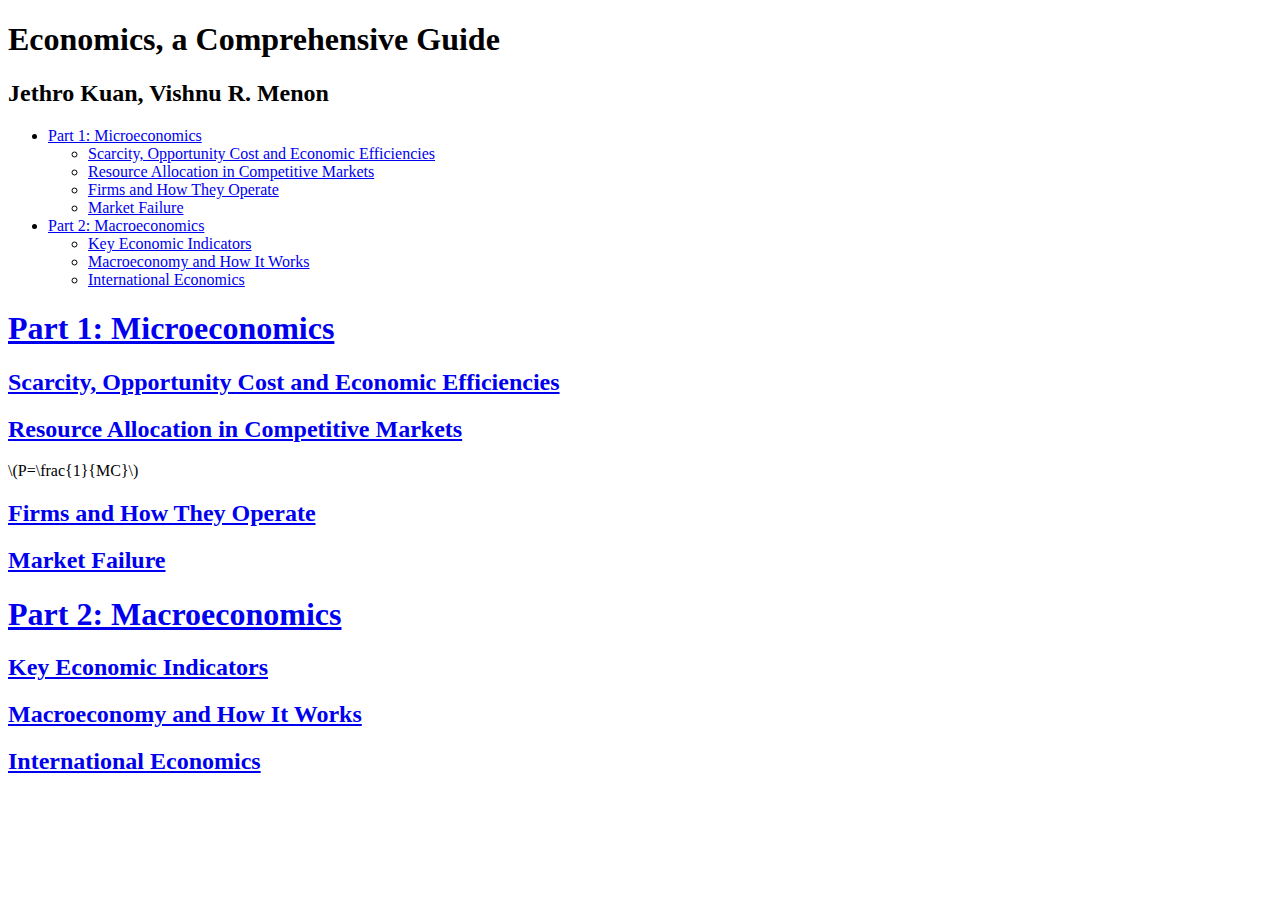
==== commit 005bf9d7: "got mathjax to work" ====
--- a/output/html/book.html
+++ b/output/html/book.html
@@ -9,8 +9,9 @@
   <!--[if lt IE 9]>
     <script src="http://html5shim.googlecode.com/svn/trunk/html5.js"></script>
   <![endif]-->
-  <link href="data:text/css,%40import%20url%28data%3Atext%2Fcss%3Bbase64%[base64]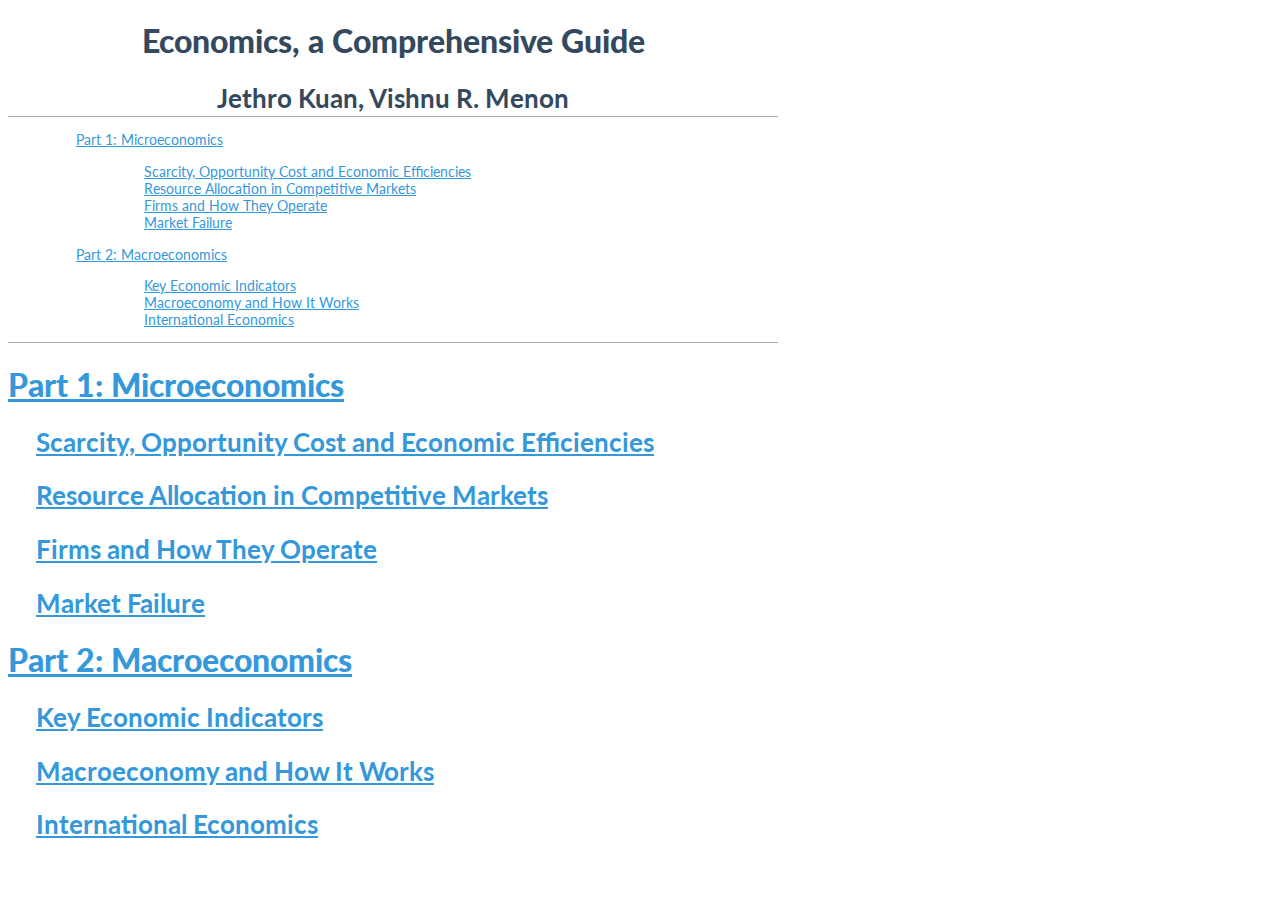
==== commit 286c690e: "Fixed Mathjax once and for all" ====
--- a/output/html/book.html
+++ b/output/html/book.html
@@ -9,9 +9,7 @@
   <!--[if lt IE 9]>
     <script src="http://html5shim.googlecode.com/svn/trunk/html5.js"></script>
   <![endif]-->
-  <link rel="stylesheet" href="../templates/layout.css">
-  <link rel="stylesheet" href="ontained">
-  <script src="http://cdn.mathjax.org/mathjax/latest/MathJax.js?config=TeX-AMS-MML_HTMLorMML" type="text/javascript"></script>
+  <link rel="stylesheet" href="layout.css">
 </head>
 <body>
 <header>
@@ -38,25 +36,30 @@
 <h1><a href="#part-1-microeconomics">Part 1: Microeconomics</a></h1>
 <section id="scarcity-opportunity-cost-and-economic-efficiencies" class="level2">
 <h2><a href="#scarcity-opportunity-cost-and-economic-efficiencies">Scarcity, Opportunity Cost and Economic Efficiencies</a></h2>
+<p></p>
 </section>
 <section id="resource-allocation-in-competitive-markets" class="level2">
 <h2><a href="#resource-allocation-in-competitive-markets">Resource Allocation in Competitive Markets</a></h2>
-<p><span class="math">\(P=\frac{1}{MC}\)</span></p>
+<p></p>
 </section>
 <section id="firms-and-how-they-operate" class="level2">
 <h2><a href="#firms-and-how-they-operate">Firms and How They Operate</a></h2>
+<p></p>
 </section>
 <section id="market-failure" class="level2">
 <h2><a href="#market-failure">Market Failure</a></h2>
+<p></p>
 </section>
 </section>
 <section id="part-2-macroeconomics" class="level1">
 <h1><a href="#part-2-macroeconomics">Part 2: Macroeconomics</a></h1>
 <section id="key-economic-indicators" class="level2">
 <h2><a href="#key-economic-indicators">Key Economic Indicators</a></h2>
+<p></p>
 </section>
 <section id="macroeconomy-and-how-it-works" class="level2">
 <h2><a href="#macroeconomy-and-how-it-works">Macroeconomy and How It Works</a></h2>
+<p></p>
 </section>
 <section id="international-economics" class="level2">
 <h2><a href="#international-economics">International Economics</a></h2>
--- a/output/html/layout.css
+++ b/output/html/layout.css
@@ -0,0 +1,422 @@
+@import url("http://fonts.googleapis.com/css?family=Lato:400,700,700italic,900,400italic,300");
+
+body {
+  width: 770px;
+  color: #34495e;
+  font-family: "Lato", sans-serif;
+  font-size: 14px;
+  line-height: 1.231;
+}
+
+a {
+  color: #3498DB;
+  text-decoration: underline;
+  -webkit-transition: 0.25s;
+  -moz-transition: 0.25s;
+  -o-transition: 0.25s;
+  transition: 0.25s;
+  -webkit-backface-visibility: hidden;
+}
+
+a:hover {
+  color: #2980B9;
+  text-decoration: none;
+}
+
+h1 {
+  font-size: 32px;
+  font-weight: 900;
+}
+h2 {
+  font-size: 26px;
+  font-weight: 700;
+  margin-bottom: 2px;
+}
+h3 {
+  font-size: 24px;
+  font-weight: 700;
+  margin-bottom: 4px;
+  margin-top: 2px;
+}
+h4 {
+  font-size: 18px;
+  font-weight: 500;
+  margin-top: 4px;
+}
+h5 {
+  font-size: 16px;
+  font-weight: 500;
+  text-transform: uppercase;
+}
+h6 {
+  font-size: 13px;
+  font-weight: 500;
+  text-transform: uppercase;
+}
+
+div#header, header
+    {
+    border-bottom: 1px solid #aaa;
+    margin-bottom: 0.5em;
+    }
+
+.title
+    {
+    text-align: center;
+    }
+
+.author, .date
+    {
+    text-align: center;
+    }
+
+div#TOC, nav#TOC
+    {
+    /* Put border on bottom to separate it from body. */
+    border-bottom: 1px solid #aaa;
+    margin-bottom: 0.5em;
+    }
+
+@media print
+    {
+    div#TOC, nav#TOC
+        {
+        /* Don't display TOC in print */
+        display: none;
+        }
+    }
+
+div div, section section /* Nested sections */
+    {
+    margin-left: 2em; /* This will increasingly indent nested header sections */
+    }
+
+blockquote
+    { 
+    font-style: italic;
+    }
+
+ol,ul {
+    list-style:none;
+}
+
+blockquote,ul,ol,dl {
+    margin:1em;
+}
+
+ol,ul,dl {
+    margin-left:2em;
+}
+
+dl dd {
+    margin-left:1em;
+}
+
+th,td {
+    line-height:1.125em;
+    text-align:left;
+    vertical-align:top;
+    border-top:1px solid #DDD;
+    border-left:1px solid #DDD;
+    padding:.5em;
+}
+
+th {
+    font-weight:700;
+    text-align:center;
+    color:#20639b;
+}
+
+em > em /* Emphasis within emphasis: *This is all *emphasized* except that* */
+    {
+    font-style: normal;
+    }
+
+@media screen
+    {
+    a:hover
+        {
+        /* On hover, we indicate a bit more that it is a link. */
+        text-decoration: underline;
+        }
+    }
+ 
+@media print
+    {
+    a   {
+        /* In print, a colored link is useless, so un-style it. */
+        color: black;
+        background: transparent;
+        }
+        
+    a[href^="http://"]:after, a[href^="https://"]:after
+        {
+        /* However, links that go somewhere else, might be useful to the reader,
+           so for http and https links, print the URL after what was the link 
+           text in parens
+        */
+        content: " (" attr(href) ") ";
+        font-size: 90%;
+        }
+    }
+ 
+/* ---- Images ---- */
+ 
+img
+    {
+    /* Let it be inline left/right where it wants to be, but verticality make 
+       it in the middle to look nicer, but opinions differ, and if in a multi-line 
+       paragraph, it might not be so great. 
+    */
+    vertical-align: middle;
+    }
+ 
+div.figure /* Pandoc figure-style image */
+    {
+    /* Center the image and caption */
+    margin-left: auto;
+    margin-right: auto;
+    text-align: center;
+    font-style: italic;
+    }
+ 
+p.caption /* Pandoc figure-style caption within div.figure */
+    {
+    /* Inherits div.figure props by default */
+    }
+ 
+/* ---- Code blocks and spans ---- */
+ 
+pre, code 
+    {
+    background-color: #fdf7ee;
+    /* BEGIN word wrap */
+    /* Need all the following to word wrap instead of scroll box */
+    /* This will override the overflow:auto if present */
+    white-space: pre-wrap; /* css-3 */
+    white-space: -moz-pre-wrap !important; /* Mozilla, since 1999 */
+    white-space: -pre-wrap; /* Opera 4-6 */
+    white-space: -o-pre-wrap; /* Opera 7 */
+    word-wrap: break-word; /* Internet Explorer 5.5+ */
+    /* END word wrap */
+    }
+ 
+pre /* Code blocks */
+    {
+    /* Distinguish pre blocks from other text by more than the font with a background tint. */
+    padding: 0.5em; /* Since we have a background color */
+    border-radius: 5px; /* Softens it */
+    /* Give it a some definition */
+    border: 1px solid #aaa;
+    /* Set it off left and right, seems to look a bit nicer when we have a background */
+    margin-left:  0.5em;
+    margin-right: 0.5em;
+    }
+ 
+@media screen
+    {
+    pre
+        {
+        /* On screen, use an auto scroll box for long lines, unless word-wrap is enabled */
+        white-space: pre;
+        overflow: auto;
+        /* Dotted looks better on screen and solid seems to print better. */
+        border: 1px dotted #777;
+        }
+    }
+ 
+code /* All inline code spans */
+    {
+    }
+ 
+p > code, li > code /* Code spans in paragraphs and tight lists */
+    {
+    /* Pad a little from adjacent text */
+    padding-left:  2px;
+    padding-right: 2px;
+    }
+    
+li > p code /* Code span in a loose list */
+    {
+    /* We have room for some more background color above and below */
+    padding: 2px;
+    }
+ 
+/* ---- Math ---- */
+ 
+span.math /* Pandoc inline math default and --jsmath inline math */
+    {
+    /* Tried font-style:italic here, and it messed up MathJax rendering in some browsers. Maybe don't mess with at all. */
+    }
+    
+div.math /* Pandoc --jsmath display math */
+    {
+    }
+    
+span.LaTeX /* Pandoc --latexmathml math */
+    {
+    } 
+ 
+eq /* Pandoc --gladtex math */
+    {
+    } 
+ 
+/* ---- Tables ---- */
+ 
+/*  A clean textbook-like style with horizontal lines above and below and under 
+    the header. Rows highlight on hover to help scanning the table on screen.
+*/
+ 
+table
+    {
+    border-collapse: collapse;
+    border-spacing: 0; /* IE 6 */
+ 
+    border-bottom: 2pt solid #000;
+    border-top: 2pt solid #000; /* The caption on top will not have a bottom-border */
+ 
+    /* Center */
+    margin-left: auto;
+    margin-right: auto;
+    }
+    
+thead /* Entire table header */
+    {
+    border-bottom: 1pt solid #000;
+    background-color: #eee; /* Does this BG print well? */
+    }
+ 
+tr.header /* Each header row */
+    {
+    } 
+ 
+tbody /* Entire table  body */
+    {
+    }
+ 
+/* Table body rows */
+ 
+tr  {
+    }
+tr.odd:hover, tr.even:hover /* Use .odd and .even classes to avoid styling rows in other tables */
+    {
+    background-color: #eee;
+    }
+    
+/* Odd and even rows */
+tr.odd {}
+tr.even {}
+ 
+td, th /* Table cells and table header cells */
+    { 
+    vertical-align: top; /* Word */
+    vertical-align: baseline; /* Others */
+    padding-left:   0.5em;
+    padding-right:  0.5em;
+    padding-top:    0.2em;
+    padding-bottom: 0.2em;
+    }
+    
+/* Removes padding on left and right of table for a tight look. Good if thead has no background color*/
+/*
+tr td:last-child, tr th:last-child
+    {
+    padding-right: 0;
+    }
+tr td:first-child, tr th:first-child 
+    {
+    padding-left: 0;
+    }
+*/
+ 
+th /* Table header cells */
+    {
+    font-weight: bold; 
+    }
+ 
+tfoot /* Table footer (what appears here if caption is on top?) */
+    {
+    }
+ 
+caption /* This is for a table caption tag, not the p.caption Pandoc uses in a div.figure */
+    {
+    caption-side: top;
+    border: none;
+    font-size: 0.9em;
+    font-style: italic;
+    text-align: center;
+    margin-bottom: 0.3em; /* Good for when on top */
+    padding-bottom: 0.2em;
+    }
+ 
+/* ---- Definition lists ---- */
+ 
+dl /* The whole list */
+    {
+    border-top: 2pt solid black;
+    padding-top: 0.5em;
+    border-bottom: 2pt solid black;
+    }
+ 
+dt /* Definition term */
+    {
+    font-weight: bold;
+    }
+ 
+dd+dt /* 2nd or greater term in the list */
+    {
+    border-top: 1pt solid black;
+    padding-top: 0.5em;
+    }
+    
+dd /* A definition */
+    {
+    margin-bottom: 0.5em;
+    }
+ 
+dd+dd /* 2nd or greater definition of a term */
+    {
+    border-top: 1px solid black; /* To separate multiple definitions */
+    }
+    
+/* ---- Footnotes ---- */
+ 
+a.footnote, a.footnoteRef { /* Pandoc, MultiMarkdown footnote links */
+    font-size: small; 
+    vertical-align: text-top;
+}
+ 
+a[href^="#fnref"], a.reversefootnote /* Pandoc, MultiMarkdown, ?? footnote back links */
+    {
+    }
+ 
+@media print
+    {
+    a[href^="#fnref"], a.reversefootnote /* Pandoc, MultiMarkdown */
+        {
+        /* Don't display these at all in print since the arrow is only something to click on */
+        display: none;
+        }
+    }
+    
+div.footnotes /* Pandoc footnotes div at end of the document */
+    {
+    }
+    
+div.footnotes li[id^="fn"] /* A footnote item within that div */
+    {
+    }
+ 
+/* You can class stuff as "noprint" to not print. 
+   Useful since you can't set this media conditional inside an HTML element's 
+   style attribute (I think), and you don't want to make another stylesheet that 
+   imports this one and adds a class just to do this.
+*/
+ 
+@media print
+    {
+    .noprint
+        {
+        display:none;
+        }
+    }
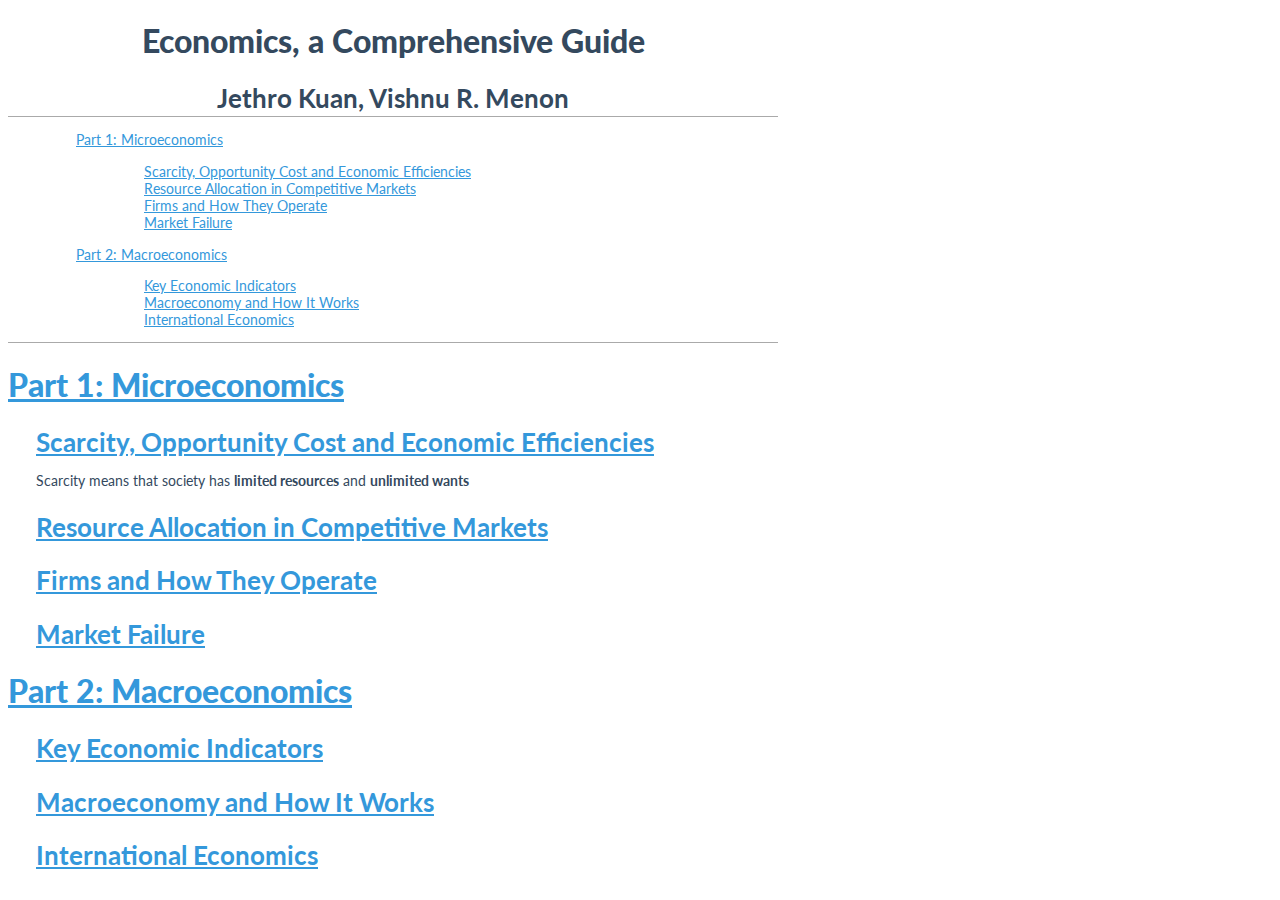
==== commit ddd63b58: "added dub content" ====
--- a/output/html/book.html
+++ b/output/html/book.html
@@ -36,7 +36,7 @@
 <h1><a href="#part-1-microeconomics">Part 1: Microeconomics</a></h1>
 <section id="scarcity-opportunity-cost-and-economic-efficiencies" class="level2">
 <h2><a href="#scarcity-opportunity-cost-and-economic-efficiencies">Scarcity, Opportunity Cost and Economic Efficiencies</a></h2>
-<p></p>
+<p>Scarcity means that society has <strong>limited resources</strong> and <strong>unlimited wants</strong> </p>
 </section>
 <section id="resource-allocation-in-competitive-markets" class="level2">
 <h2><a href="#resource-allocation-in-competitive-markets">Resource Allocation in Competitive Markets</a></h2>
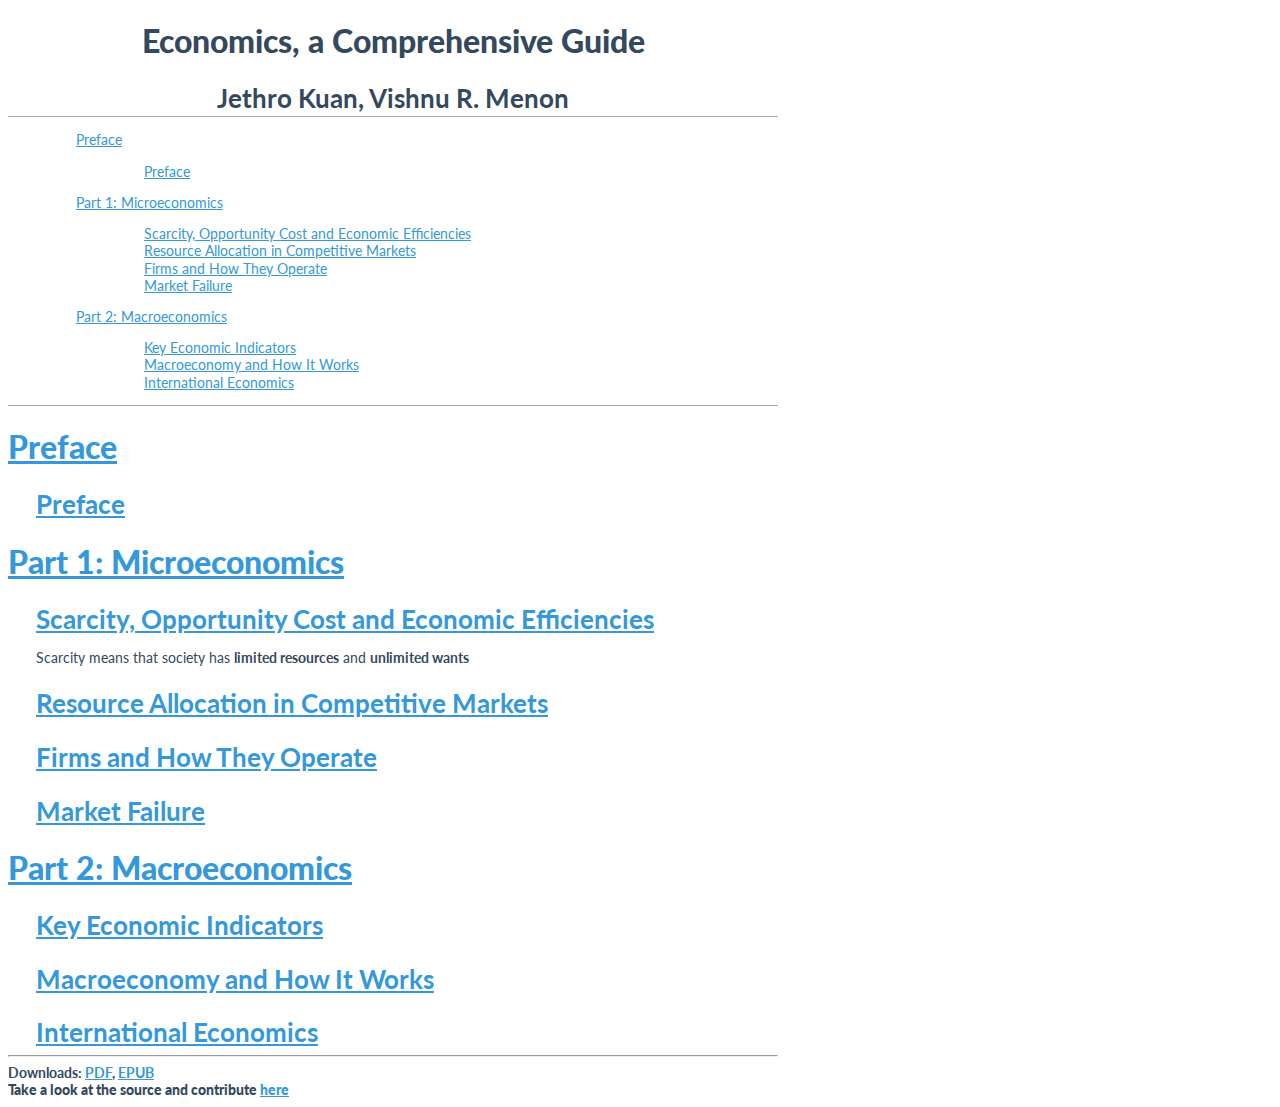
==== commit 3b51528c: "Added stuffs" ====
--- a/output/html/book.html
+++ b/output/html/book.html
@@ -18,6 +18,9 @@
 </header>
 <nav id="TOC">
 <ul>
+<li><a href="#preface">Preface</a><ul>
+<li><a href="#preface-1">Preface</a></li>
+</ul></li>
 <li><a href="#part-1-microeconomics">Part 1: Microeconomics</a><ul>
 <li><a href="#scarcity-opportunity-cost-and-economic-efficiencies">Scarcity, Opportunity Cost and Economic Efficiencies</a></li>
 <li><a href="#resource-allocation-in-competitive-markets">Resource Allocation in Competitive Markets</a></li>
@@ -32,6 +35,13 @@
 </ul>
 </nav>
 <p></p>
+<section id="preface" class="level1">
+<h1><a href="#preface">Preface</a></h1>
+<section id="preface-1" class="level2">
+<h2><a href="#preface-1">Preface</a></h2>
+<p></p>
+</section>
+</section>
 <section id="part-1-microeconomics" class="level1">
 <h1><a href="#part-1-microeconomics">Part 1: Microeconomics</a></h1>
 <section id="scarcity-opportunity-cost-and-economic-efficiencies" class="level2">
@@ -65,5 +75,8 @@
 <h2><a href="#international-economics">International Economics</a></h2>
 </section>
 </section>
+<hr />
+<strong> Downloads: <a href="https://github.com/jethrokuan/econsguide/blob/master/output/book.pdf?raw=true">PDF</a>, <a href="https://github.com/jethrokuan/econsguide/blob/master/output/book.epub?raw=true">EPUB</a> <br />
+<strong> Take a look at the source and contribute <a href="https://github.com/jethrokuan/econsguide/">here</a>
 </body>
 </html>
